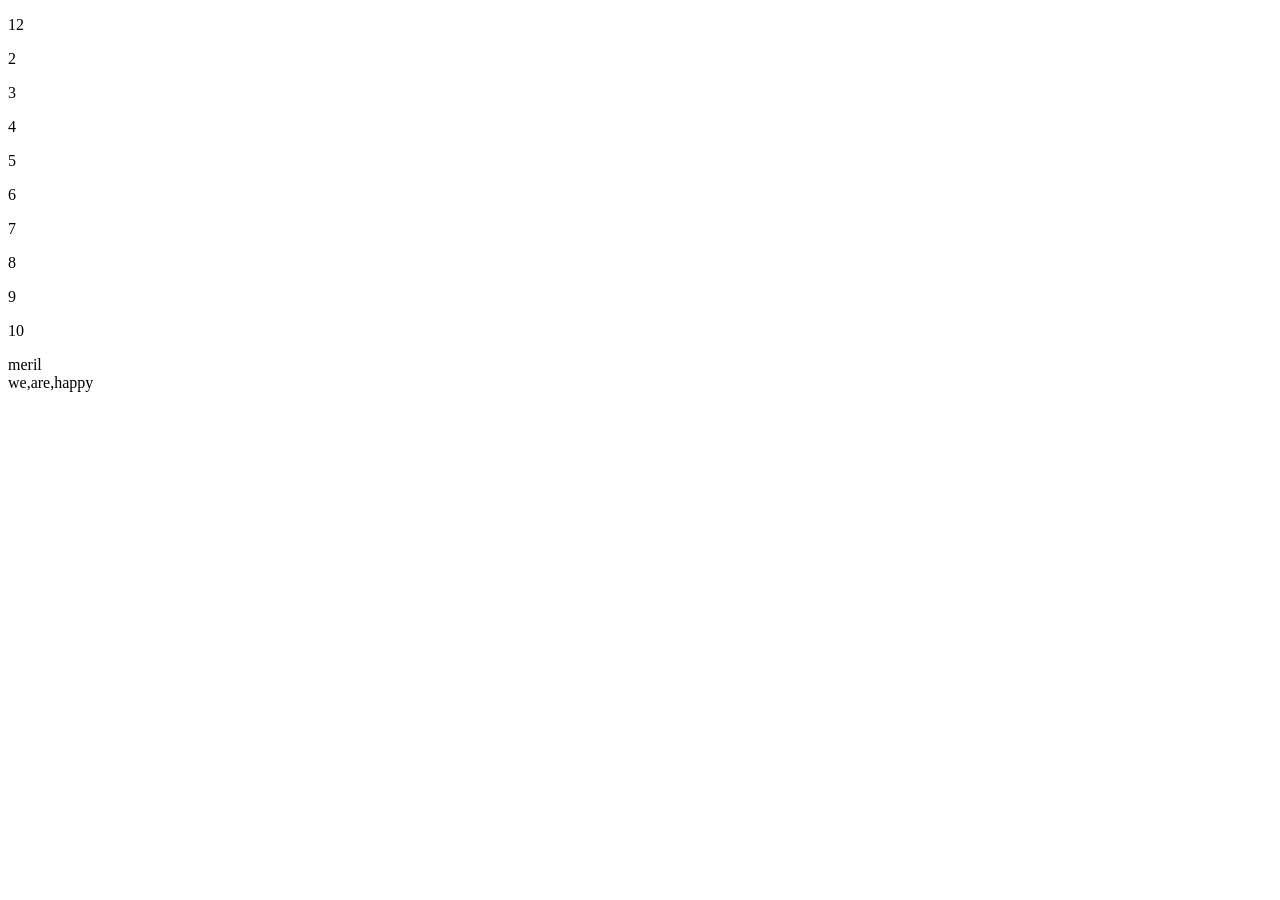
==== JS Array/array.html @ f8f86e8f "number study" ====
<!DOCTYPE html>
<html lang="en">
<head>
    <meta charset="UTF-8">
    <meta name="viewport" content="width=device-width, initial-scale=1.0">
    <title>Document</title>
</head>
<body>
    <p id="demo_1">1</p>
    <p id="demo_2">2</p>
    <p id="demo_3">3</p>
    <p id="demo_4">4</p>
    <p id="demo_5">5</p>
    <p id="demo_6">6</p>
    <p id="demo_7">7</p>
    <p id="demo_8">8</p>
    <p id="demo_9">9</p>
    <p id="demo_10">10</p>
    <script>
        const car=["Saab", "Volvo", "BMW"];
        car [0]="meril";
        document.write(car [0]+"<br>");

        const cars = [];
        cars[0]= "we";
        cars [1] = "are";
        cars[2] = "happy"
        document.write(cars.toString() )

        const carss= new Array("Saab", "Volvo", "BMW");

        function myFunction(p1,p2){
        return p1 * p2;
        }

        let x = myFunction(3, 4); 
        document.getElementById("demo_1").innerHTML= x; 

        
    </script>


        
</body>
</html>
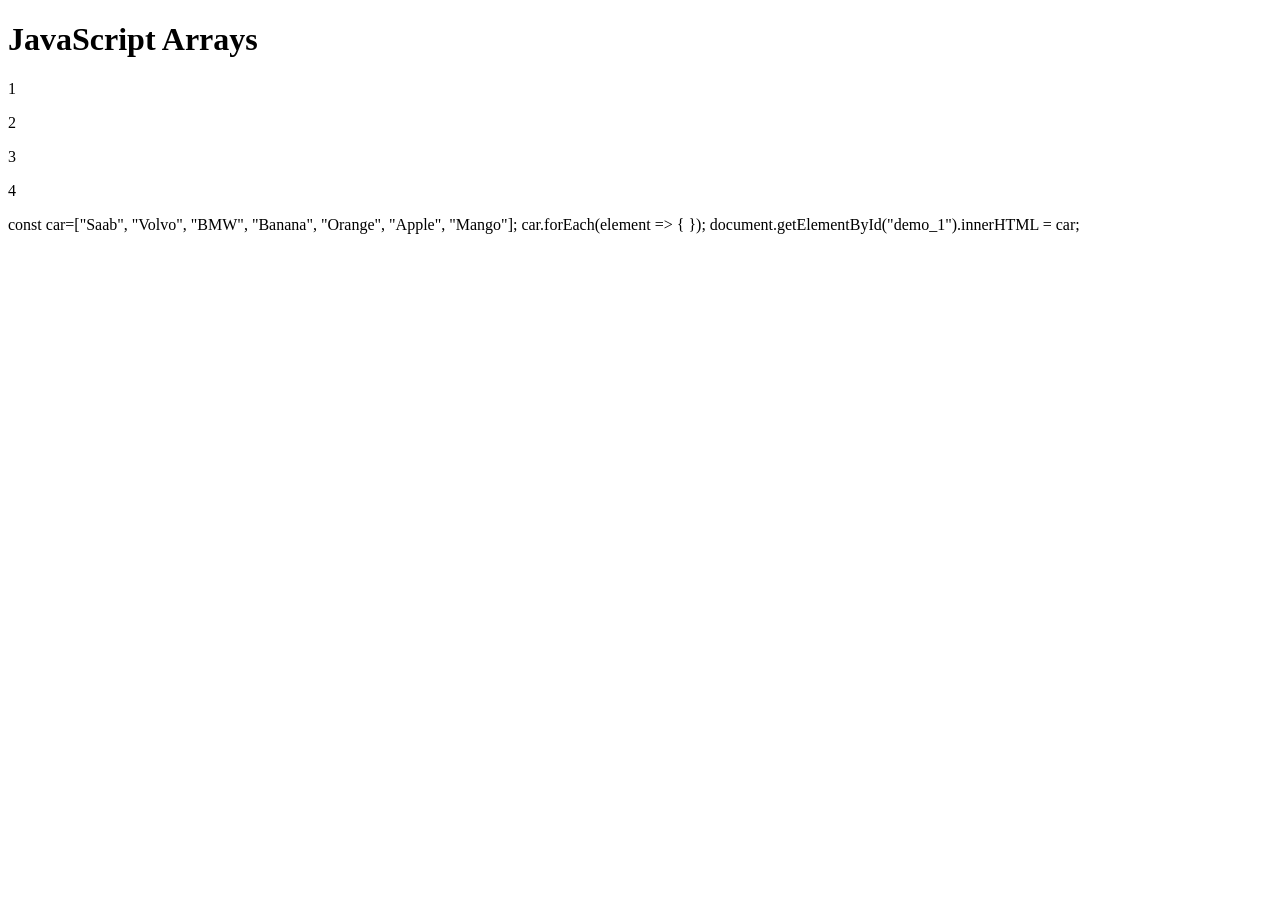
==== commit 5169a38d: "array" ====
--- a/JS Array/array.html
+++ b/JS Array/array.html
@@ -6,37 +6,22 @@
     <title>Document</title>
 </head>
 <body>
+    
+    <h1>JavaScript Arrays</h1>
+    
+
     <p id="demo_1">1</p>
     <p id="demo_2">2</p>
     <p id="demo_3">3</p>
     <p id="demo_4">4</p>
-    <p id="demo_5">5</p>
-    <p id="demo_6">6</p>
-    <p id="demo_7">7</p>
-    <p id="demo_8">8</p>
-    <p id="demo_9">9</p>
-    <p id="demo_10">10</p>
-    <script>
-        const car=["Saab", "Volvo", "BMW"];
-        car [0]="meril";
-        document.write(car [0]+"<br>");
+   
+        const car=["Saab", "Volvo", "BMW", "Banana", "Orange", "Apple", "Mango"];
+       car.forEach(element => {
+            
+        });
+        document.getElementById("demo_1").innerHTML = car;
 
-        const cars = [];
-        cars[0]= "we";
-        cars [1] = "are";
-        cars[2] = "happy"
-        document.write(cars.toString() )
-
-        const carss= new Array("Saab", "Volvo", "BMW");
-
-        function myFunction(p1,p2){
-        return p1 * p2;
-        }
-
-        let x = myFunction(3, 4); 
-        document.getElementById("demo_1").innerHTML= x; 
-
-        
+           
     </script>
 
 
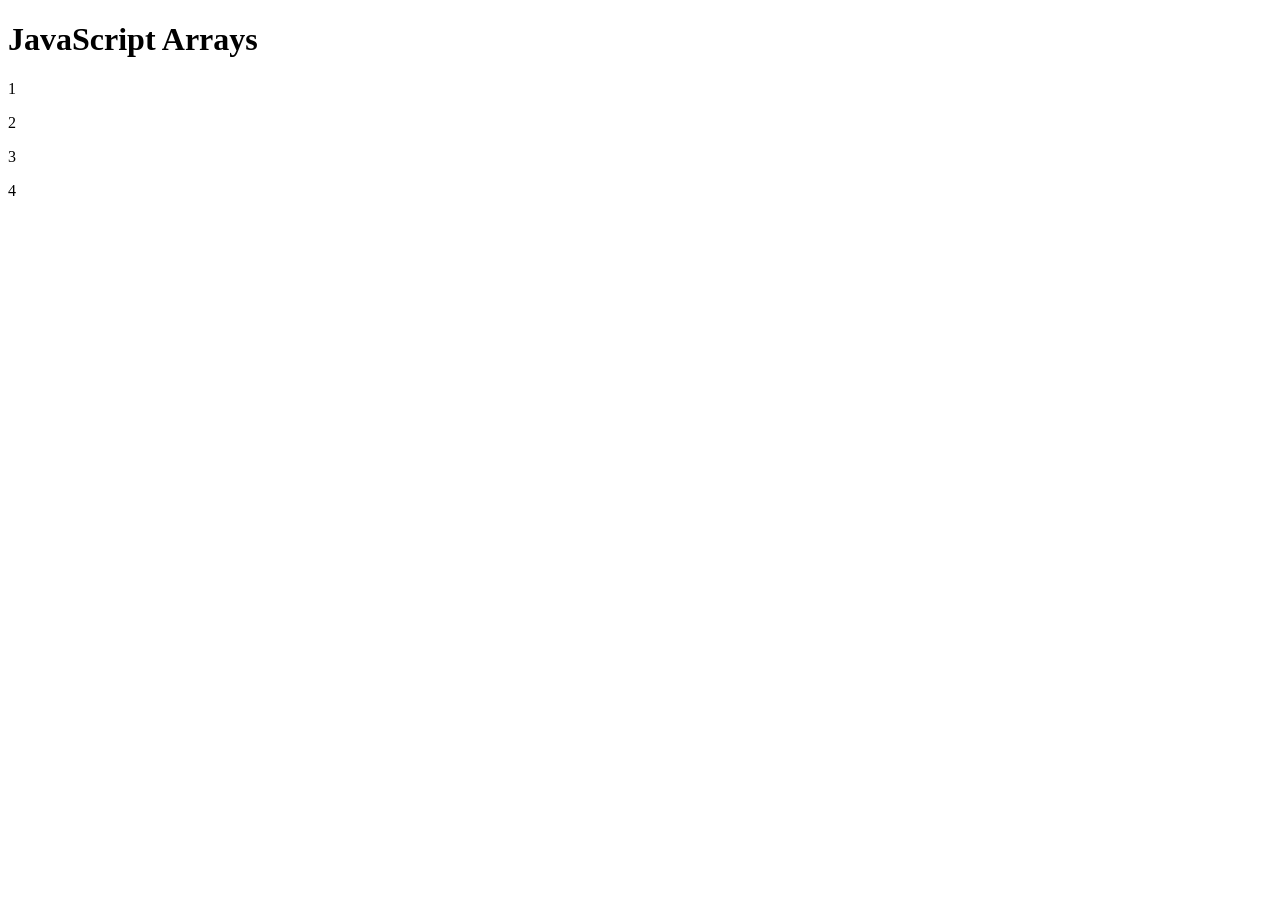
==== commit 9eda81dc: "file update" ====
--- a/JS Array/array.html
+++ b/JS Array/array.html
@@ -14,14 +14,14 @@
     <p id="demo_2">2</p>
     <p id="demo_3">3</p>
     <p id="demo_4">4</p>
-   
-        const car=["Saab", "Volvo", "BMW", "Banana", "Orange", "Apple", "Mango"];
-       car.forEach(element => {
-            
-        });
-        document.getElementById("demo_1").innerHTML = car;
+   <script>
+        const points = [40, 100, 1, 5, 25, 10];
+        document.getElementById("demo_1").innerHTML= myArrayMin(points);
 
-           
+        function myArrayMin(arr){
+            return Math.min.apply(10, 5, arr);
+        }
+        document.getElementById("demo_4").innerHTML = myArrayMin(points);
     </script>
 
 
